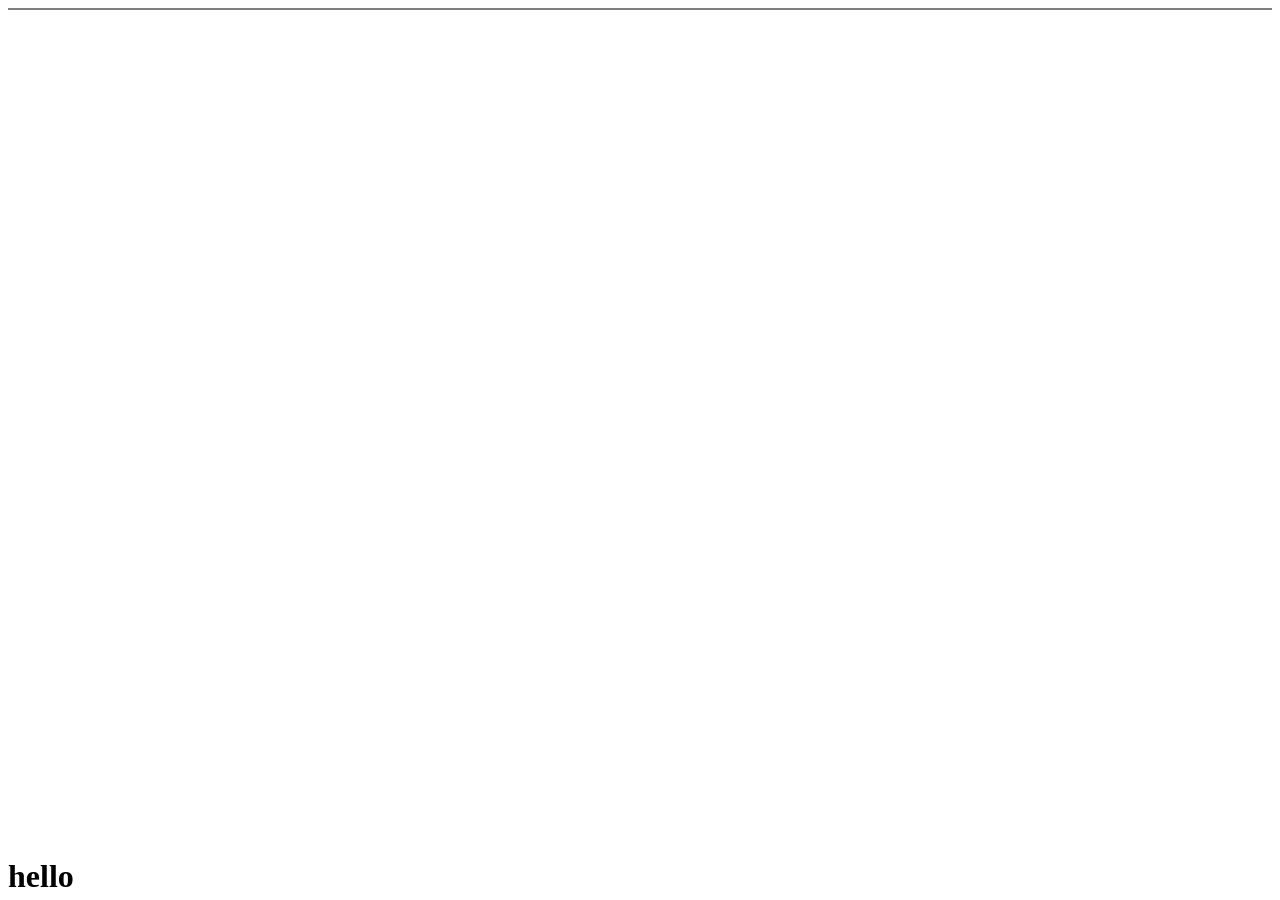
==== index copy.html @ ca192b9f "css grid start" ====
<!DOCTYPE html>
<div class="container" ></div>
<html>
<head>
<title>Page Title is cool</title>
<link rel="icon" type="image/png" href="favicon.png">
<link href="style.css" rel="stylesheet">
</head>

<header>
    <a>
</header>
<br>
<br>
<br>

<body>






</body>

<footer>
    <h1>hello</h1>
</footer>
</html>
</div>
---- style.css ----
header {
    position: fixed;



}

footer{
    position:fixed;
    top:93%;
}

.container {
  display: grid;
  grid-template-columns: auto auto auto;
  grid-template-rows:auto auto auto auto;
  background-color: rgb(126, 126, 126);
  padding: 1px;
  
}

.container div {
  background-color: #747474;
}

#nav-box{
    
    text-decoration: none;
    grid-column-start: 1;
    grid-column-end: 4;
    
}
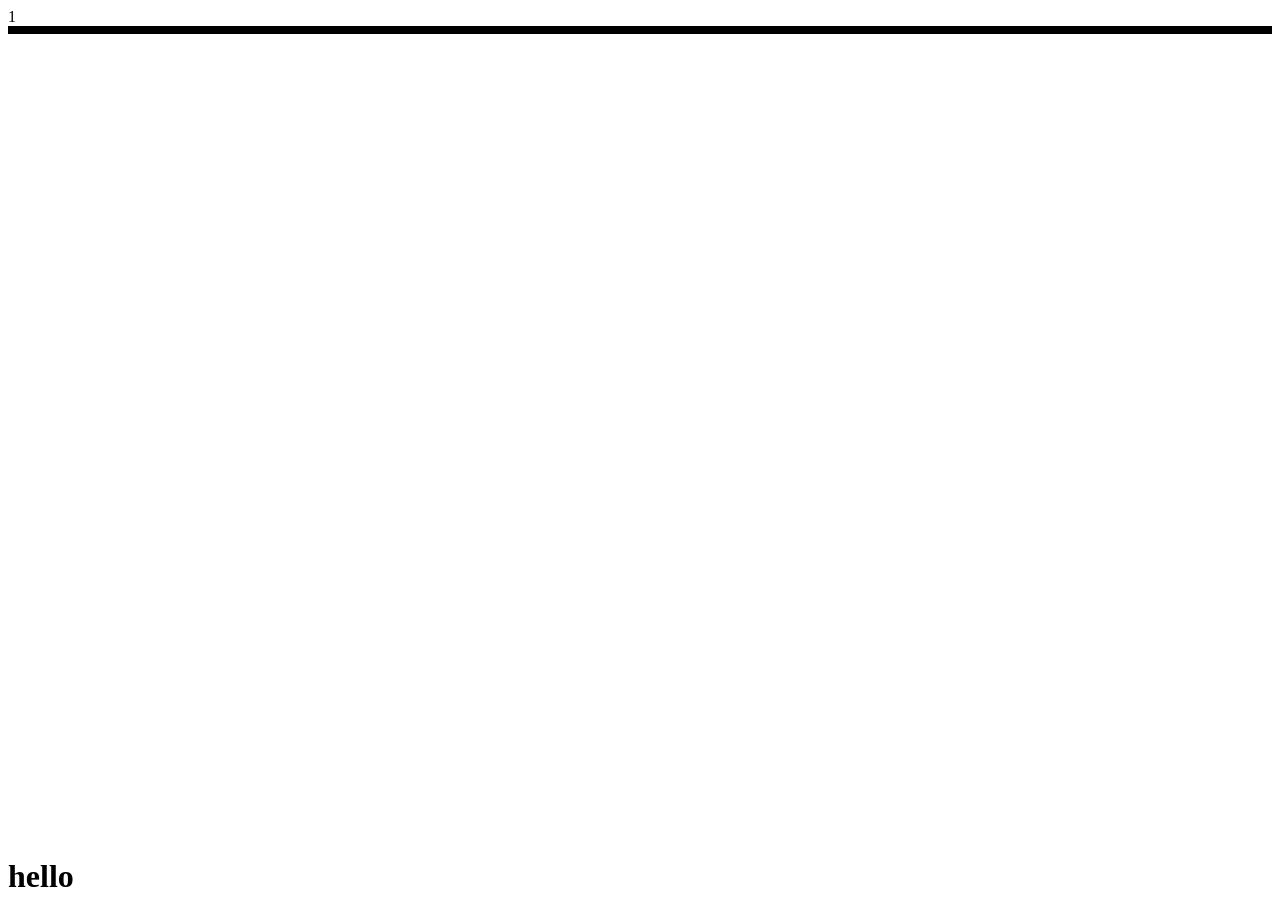
==== commit 72f6a411: "css grid and colours" ====
--- a/index copy.html
+++ b/index copy.html
@@ -1,4 +1,4 @@
-<!DOCTYPE html>
+1<!DOCTYPE html>
 <div class="container" ></div>
 <html>
 <head>
--- a/style.css
+++ b/style.css
@@ -14,20 +14,101 @@
   display: grid;
   grid-template-columns: auto auto auto;
   grid-template-rows:auto auto auto auto;
-  background-color: rgb(126, 126, 126);
-  padding: 1px;
+  background-color: rgb(0, 0, 0);
+  padding: 4px;
   
 }
 
 .container div {
-  background-color: #747474;
+  background-color: #550a0a;
 }
 
-#nav-box{
+#nav1{
     
-    text-decoration: none;
     grid-column-start: 1;
+    grid-column-end: 2;
+    text-align: center;
+    border-style:outset;
+    border-color: #250606;
+    border-radius: 1%;
+}
+#nav2{
+    
+    grid-column-start: 2;
+    grid-column-end: 3;
+    text-align: center;
+    border-style:outset;
+    border-color: #250606;
+    border-radius: 1%;
+}
+#nav3{
+   
+    grid-column-start: 3;
     grid-column-end: 4;
-    
+    text-align: center;
+    border-style:outset;
+    border-color: #250606;
+    border-radius: 1%;
+}
+#nav{
+  text-decoration: none;
 }
 
+#s1{
+  grid-column-start:1 ;
+  grid-column-end:2 ;
+  grid-row-start:2 ;
+  grid-row-end:3 ;
+  padding:  50%;
+}
+#s2{
+  grid-column-start:2 ;
+  grid-column-end:3 ;
+  grid-row-start:2 ;
+  grid-row-end:3 ;
+  padding:  50%;
+}
+
+#s3{
+  grid-column-start:3 ;
+  grid-column-end:4 ;
+  grid-row-start:2 ;
+  grid-row-end:3 ;
+  padding: 50%;
+}
+
+#s4{
+  grid-column-start: ;
+  grid-column-end: ;
+  grid-row-start:3 ;
+  grid-row-end:4 ;
+  padding:  50%;
+}
+
+#s5{
+  grid-column-start: ;
+  grid-column-end: ;
+  grid-row-start:3 ;
+  grid-row-end:4 ;
+  padding:  50%;
+}
+
+#s6{
+  grid-column-start: ;
+  grid-column-end: ;
+  grid-row-start:3 ;
+  grid-row-end:4 ;
+  padding:  50%;
+}
+
+#nav1:hover{
+  border-style: inset;
+}
+#nav2:hover{
+  border-style: inset;
+}
+#nav3:hover{
+  border-style: inset;
+}
+
+
